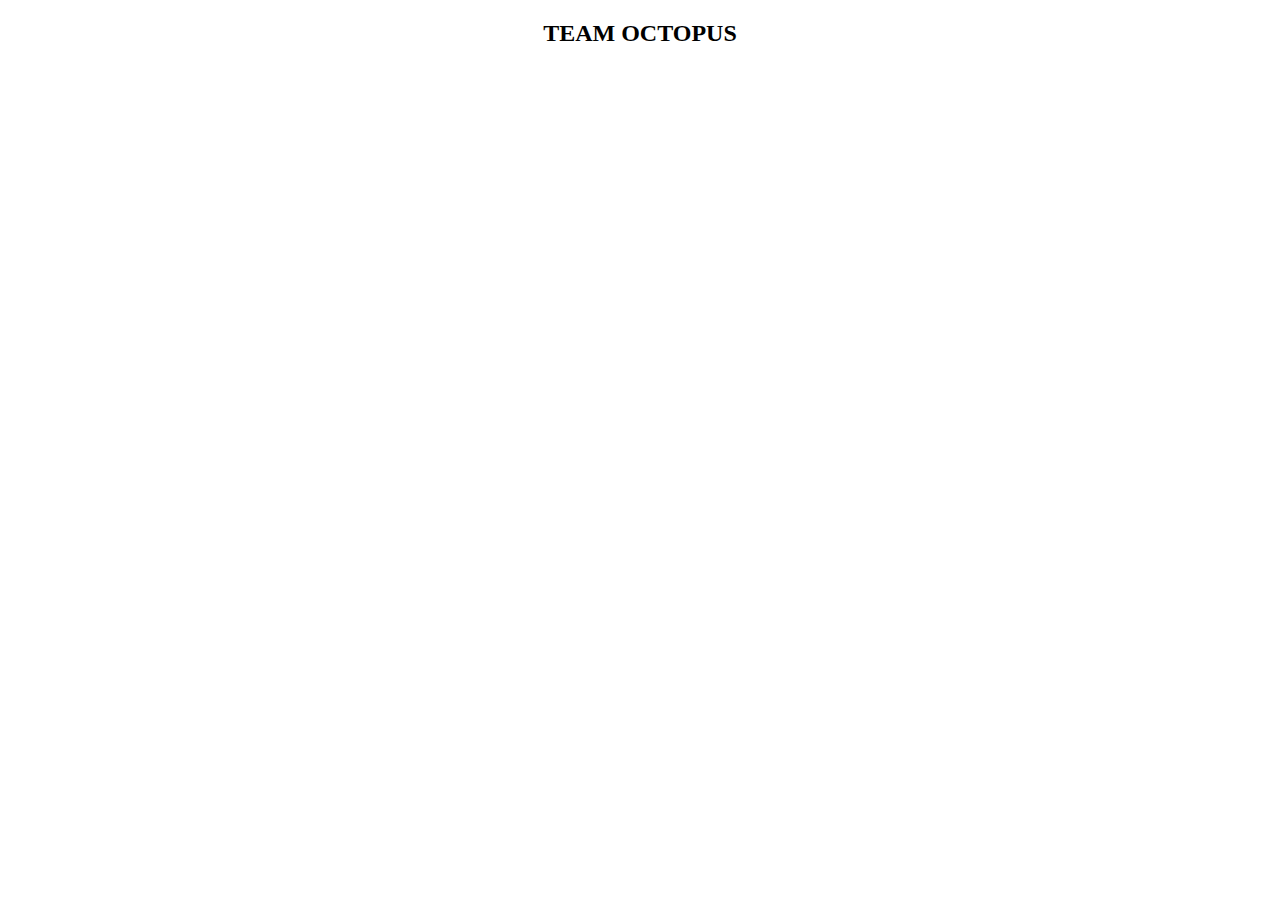
==== templates/index.html @ c5eb8aee "Initial commit for FB login button test" ====
<!DOCTYPE html>
<html lang="en">
<head>

  <!--  Meta  -->
  <meta charset="UTF-8" />
  <title>TEAM OCTOPUS</title>

  <!--  Styles  -->

</head>
<body>
<script>
  // This is called with the results from from FB.getLoginStatus().
  function statusChangeCallback(response) {
    console.log('statusChangeCallback');
    console.log(response);
    // The response object is returned with a status field that lets the
    // app know the current login status of the person.
    // Full docs on the response object can be found in the documentation
    // for FB.getLoginStatus().
    if (response.status === 'connected') {
      // Logged into your app and Facebook.
      testAPI();
    } else {
      // The person is not logged into your app or we are unable to tell.
      document.getElementById('status').innerHTML = 'Please log ' +
        'into this app.';
    }
  }

  // This function is called when someone finishes with the Login
  // Button.  See the onlogin handler attached to it in the sample
  // code below.
  function checkLoginState() {
    FB.getLoginStatus(function(response) {
      statusChangeCallback(response);
    });
  }

  window.fbAsyncInit = function() {
  FB.init({
    appId      : '{your-app-id}',
    cookie     : true,  // enable cookies to allow the server to access 
                        // the session
    xfbml      : true,  // parse social plugins on this page
    version    : 'v2.8' // use graph api version 2.8
  });

  // Now that we've initialized the JavaScript SDK, we call 
  // FB.getLoginStatus().  This function gets the state of the
  // person visiting this page and can return one of three states to
  // the callback you provide.  They can be:
  //
  // 1. Logged into your app ('connected')
  // 2. Logged into Facebook, but not your app ('not_authorized')
  // 3. Not logged into Facebook and can't tell if they are logged into
  //    your app or not.
  //
  // These three cases are handled in the callback function.

  FB.getLoginStatus(function(response) {
    statusChangeCallback(response);
  });

  };

  // Load the SDK asynchronously
  (function(d, s, id) {
    var js, fjs = d.getElementsByTagName(s)[0];
    if (d.getElementById(id)) return;
    js = d.createElement(s); js.id = id;
    js.src = "//connect.facebook.net/en_US/sdk.js";
    fjs.parentNode.insertBefore(js, fjs);
  }(document, 'script', 'facebook-jssdk'));

  // Here we run a very simple test of the Graph API after login is
  // successful.  See statusChangeCallback() for when this call is made.
  function testAPI() {
    console.log('Welcome!  Fetching your information.... ');
    FB.api('/me', function(response) {
      console.log('Successful login for: ' + response.name);
      document.getElementById('status').innerHTML =
        'Thanks for logging in, ' + response.name + '!';
    });
  }
</script>

<fb:login-button scope="public_profile,email" onlogin="checkLoginState();">
</fb:login-button>

<div id="status">
</div>

<h2 align="center">TEAM OCTOPUS</h2>

</body>
</html>
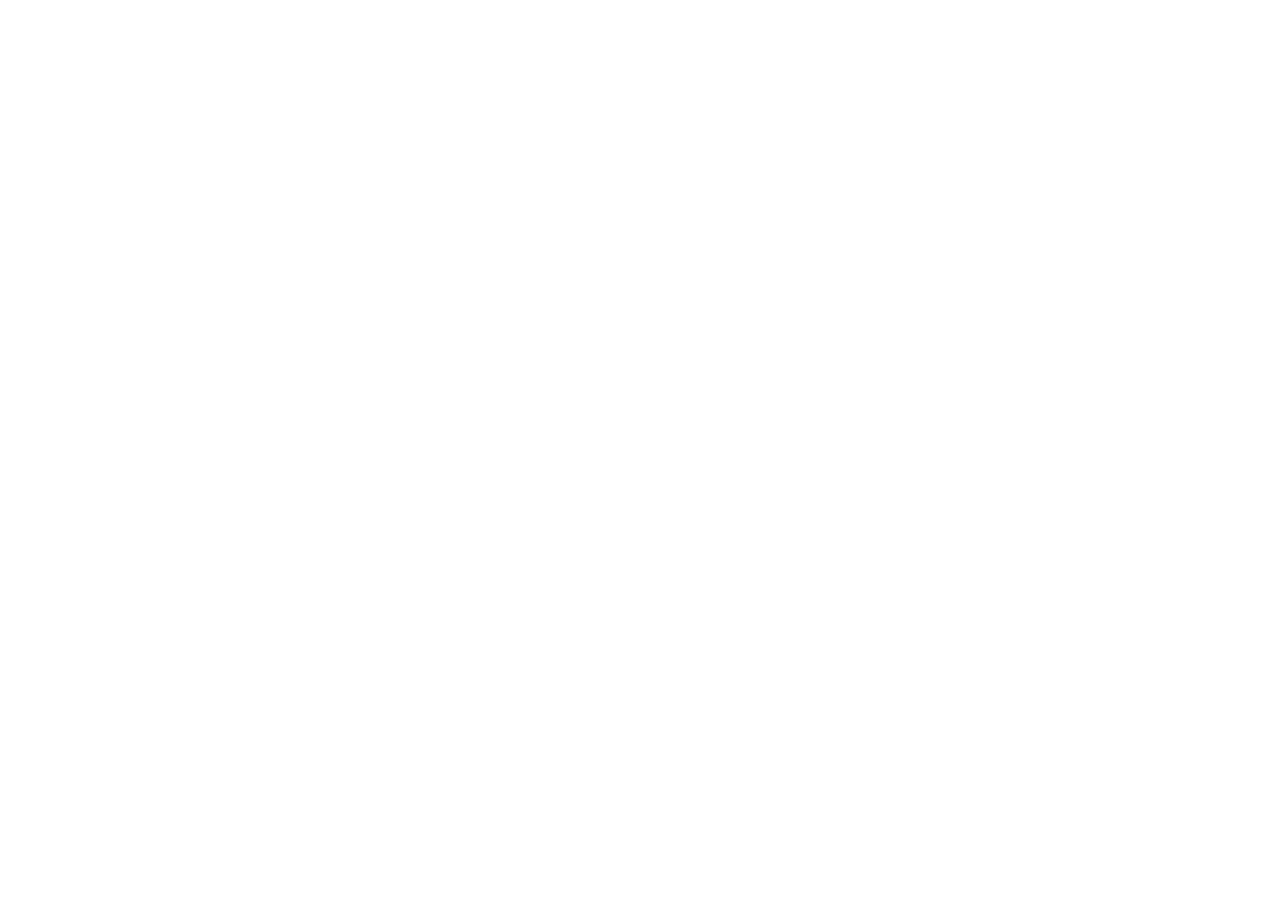
==== commit bd9b4f13: "Add temp FB login and base flask app" ====
--- a/templates/index.html
+++ b/templates/index.html
@@ -1,13 +1,8 @@
 <!DOCTYPE html>
-<html lang="en">
+<html>
 <head>
-
-  <!--  Meta  -->
-  <meta charset="UTF-8" />
-  <title>TEAM OCTOPUS</title>
-
-  <!--  Styles  -->
-
+<title>TEAM OCTOPUS</title>
+<meta charset="UTF-8">
 </head>
 <body>
 <script>
@@ -70,7 +65,7 @@
     var js, fjs = d.getElementsByTagName(s)[0];
     if (d.getElementById(id)) return;
     js = d.createElement(s); js.id = id;
-    js.src = "//connect.facebook.net/en_US/sdk.js";
+    js.src = "http://connect.facebook.net/en_US/sdk.js";
     fjs.parentNode.insertBefore(js, fjs);
   }(document, 'script', 'facebook-jssdk'));
 
@@ -86,13 +81,17 @@
   }
 </script>
 
-<fb:login-button scope="public_profile,email" onlogin="checkLoginState();">
+<!--
+  Below we include the Login Button social plugin. This button uses
+  the JavaScript SDK to present a graphical Login button that triggers
+  the FB.login() function when clicked.
+-->
+
+<fb:login-button scope="likes" onlogin="checkLoginState();">
 </fb:login-button>
 
 <div id="status">
 </div>
 
-<h2 align="center">TEAM OCTOPUS</h2>
-
 </body>
 </html>
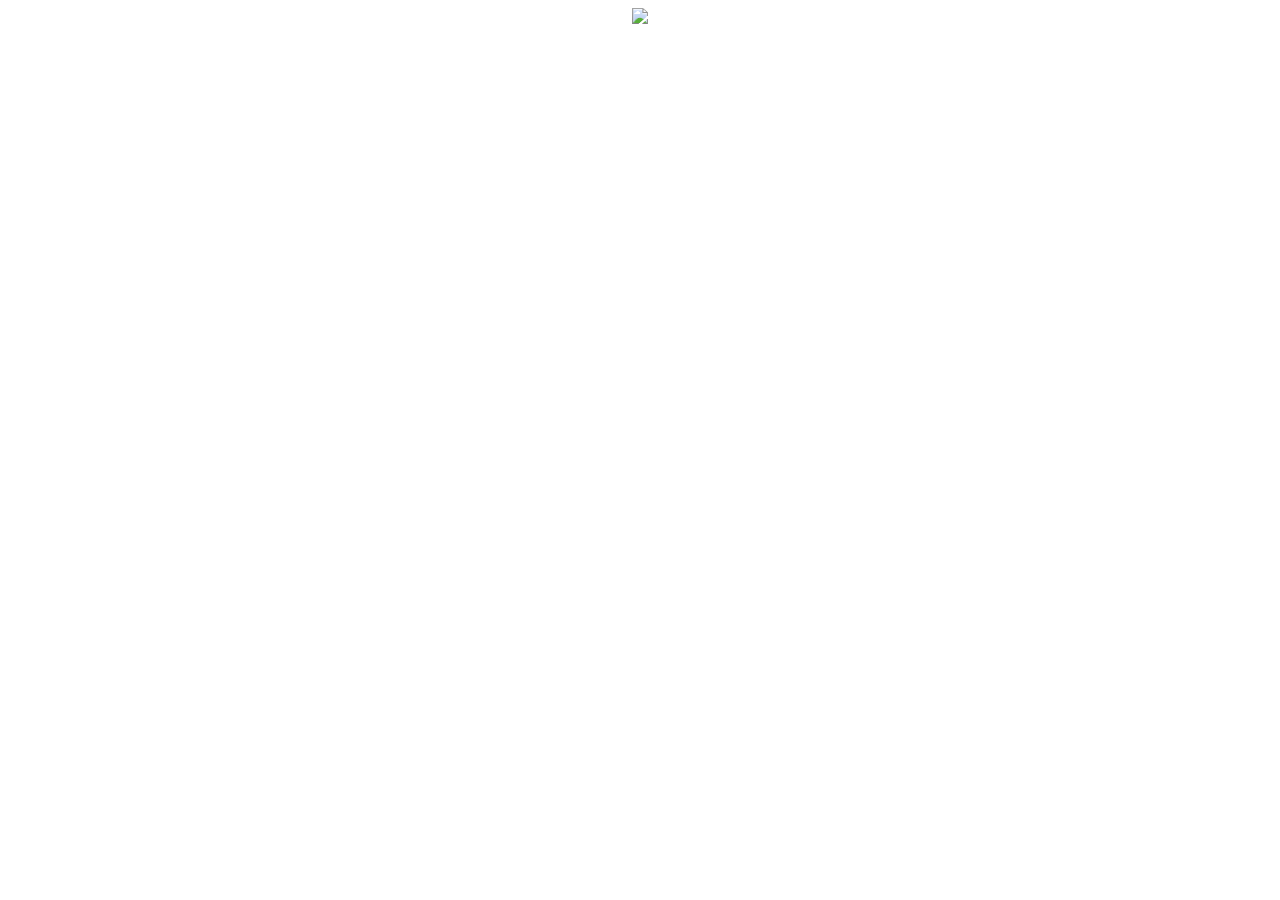
==== commit 57e00546: "Separate JS from HTML" ====
--- a/templates/index.html
+++ b/templates/index.html
@@ -1,97 +1,13 @@
 <!DOCTYPE html>
 <html>
-<head>
-<title>TEAM OCTOPUS</title>
-<meta charset="UTF-8">
-</head>
-<body>
-<script>
-  // This is called with the results from from FB.getLoginStatus().
-  function statusChangeCallback(response) {
-    console.log('statusChangeCallback');
-    console.log(response);
-    // The response object is returned with a status field that lets the
-    // app know the current login status of the person.
-    // Full docs on the response object can be found in the documentation
-    // for FB.getLoginStatus().
-    if (response.status === 'connected') {
-      // Logged into your app and Facebook.
-      testAPI();
-    } else {
-      // The person is not logged into your app or we are unable to tell.
-      document.getElementById('status').innerHTML = 'Please log ' +
-        'into this app.';
-    }
-  }
-
-  // This function is called when someone finishes with the Login
-  // Button.  See the onlogin handler attached to it in the sample
-  // code below.
-  function checkLoginState() {
-    FB.getLoginStatus(function(response) {
-      statusChangeCallback(response);
-    });
-  }
-
-  window.fbAsyncInit = function() {
-  FB.init({
-    appId      : '{your-app-id}',
-    cookie     : true,  // enable cookies to allow the server to access 
-                        // the session
-    xfbml      : true,  // parse social plugins on this page
-    version    : 'v2.8' // use graph api version 2.8
-  });
-
-  // Now that we've initialized the JavaScript SDK, we call 
-  // FB.getLoginStatus().  This function gets the state of the
-  // person visiting this page and can return one of three states to
-  // the callback you provide.  They can be:
-  //
-  // 1. Logged into your app ('connected')
-  // 2. Logged into Facebook, but not your app ('not_authorized')
-  // 3. Not logged into Facebook and can't tell if they are logged into
-  //    your app or not.
-  //
-  // These three cases are handled in the callback function.
-
-  FB.getLoginStatus(function(response) {
-    statusChangeCallback(response);
-  });
-
-  };
-
-  // Load the SDK asynchronously
-  (function(d, s, id) {
-    var js, fjs = d.getElementsByTagName(s)[0];
-    if (d.getElementById(id)) return;
-    js = d.createElement(s); js.id = id;
-    js.src = "http://connect.facebook.net/en_US/sdk.js";
-    fjs.parentNode.insertBefore(js, fjs);
-  }(document, 'script', 'facebook-jssdk'));
-
-  // Here we run a very simple test of the Graph API after login is
-  // successful.  See statusChangeCallback() for when this call is made.
-  function testAPI() {
-    console.log('Welcome!  Fetching your information.... ');
-    FB.api('/me', function(response) {
-      console.log('Successful login for: ' + response.name);
-      document.getElementById('status').innerHTML =
-        'Thanks for logging in, ' + response.name + '!';
-    });
-  }
-</script>
-
-<!--
-  Below we include the Login Button social plugin. This button uses
-  the JavaScript SDK to present a graphical Login button that triggers
-  the FB.login() function when clicked.
--->
-
-<fb:login-button scope="likes" onlogin="checkLoginState();">
-</fb:login-button>
-
-<div id="status">
-</div>
-
-</body>
+  <body>
+    <div id="fb-root"></div>
+    <div align="center">
+      <div id="status">
+        <img src="http://hayageek.com/examples/oauth/facebook/oauth-javascript/LoginWithFacebook.png" style="cursor:pointer;" onclick="Login()"/>
+      </div>
+    </div>
+    <!-- JAVASCRIPT -->
+    <script type="text/javascript" src="scripts/fb-login.js"></script>
+  </body>
 </html>
